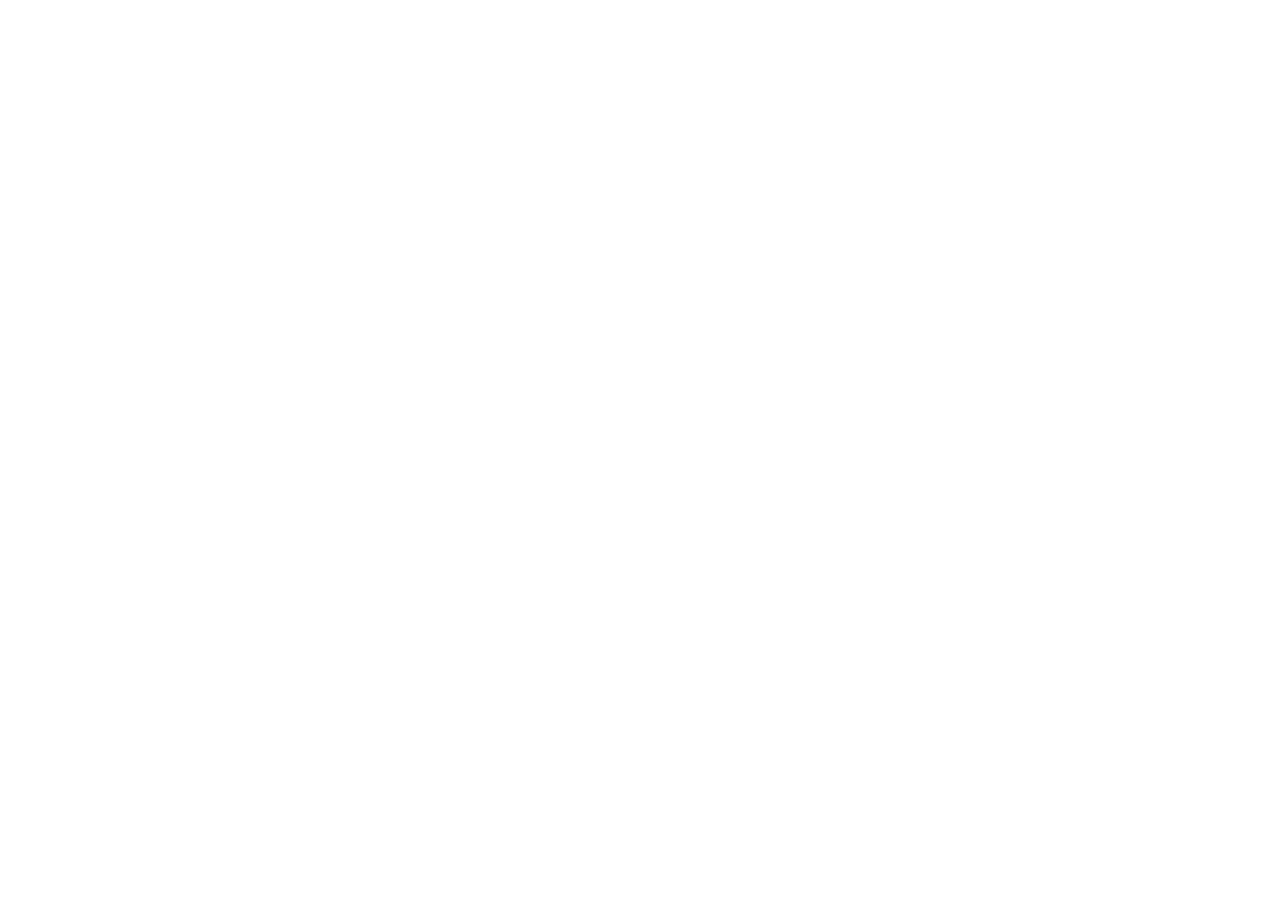
==== index.html @ 524fed6b "Initiate and link css & BootStrap to the document" ====
<!DOCTYPE html>
<html lang="en">
<head>
    <meta charset="UTF-8">
    <meta http-equiv="X-UA-Compatible" content="IE=edge">
    <meta name="viewport" content="width=device-width, initial-scale=1.0">
    <title>Kay Motors</title>
    <link rel="stylesheet" href="./css/bootstrap.min.css">
    <link rel="stylesheet" href="./css/styles.css">
</head>
<body>
    
    
    <script src="./js/bootstrap.bundle.min.js"></script>
</body>
</html>
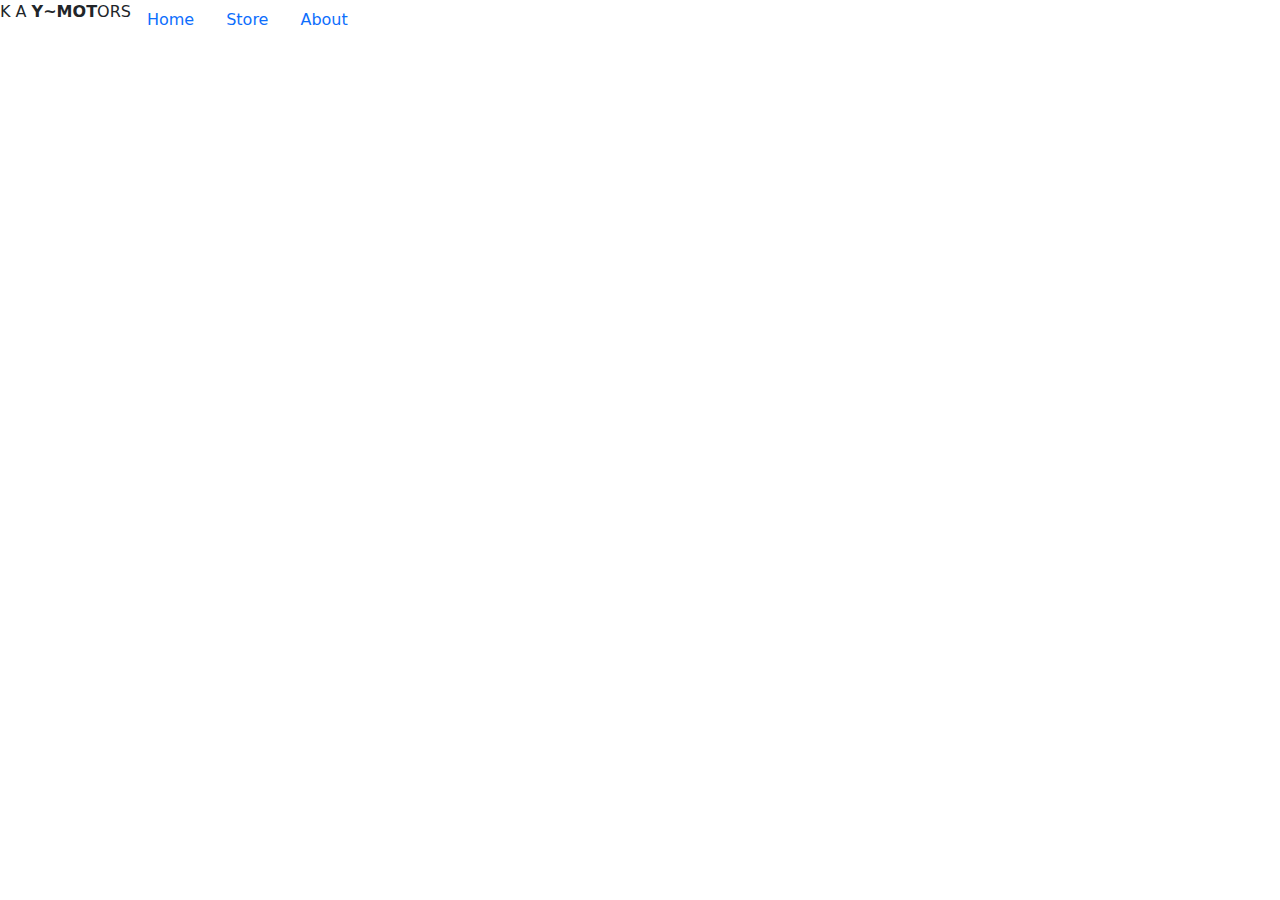
==== commit 2ad860e0: "Add bootstrap to Nav Bar" ====
--- a/index.html
+++ b/index.html
@@ -9,7 +9,12 @@
     <link rel="stylesheet" href="./css/styles.css">
 </head>
 <body>
-    
+    <!-- Navigation section of the Project -->
+    <ul class="nav "> <label for="">K A <b>Y~MOT</b>ORS</label>
+        <li class="list-item"><a href="index.html" class="nav-link">Home</a></li>
+        <li class="list-item"><a href="blog.html" class="nav-link">Store</a></li>
+        <li class="list-item"><a href="blog.html#about" class="nav-link">About</a></li>
+    </ul>
     
     <script src="./js/bootstrap.bundle.min.js"></script>
 </body>
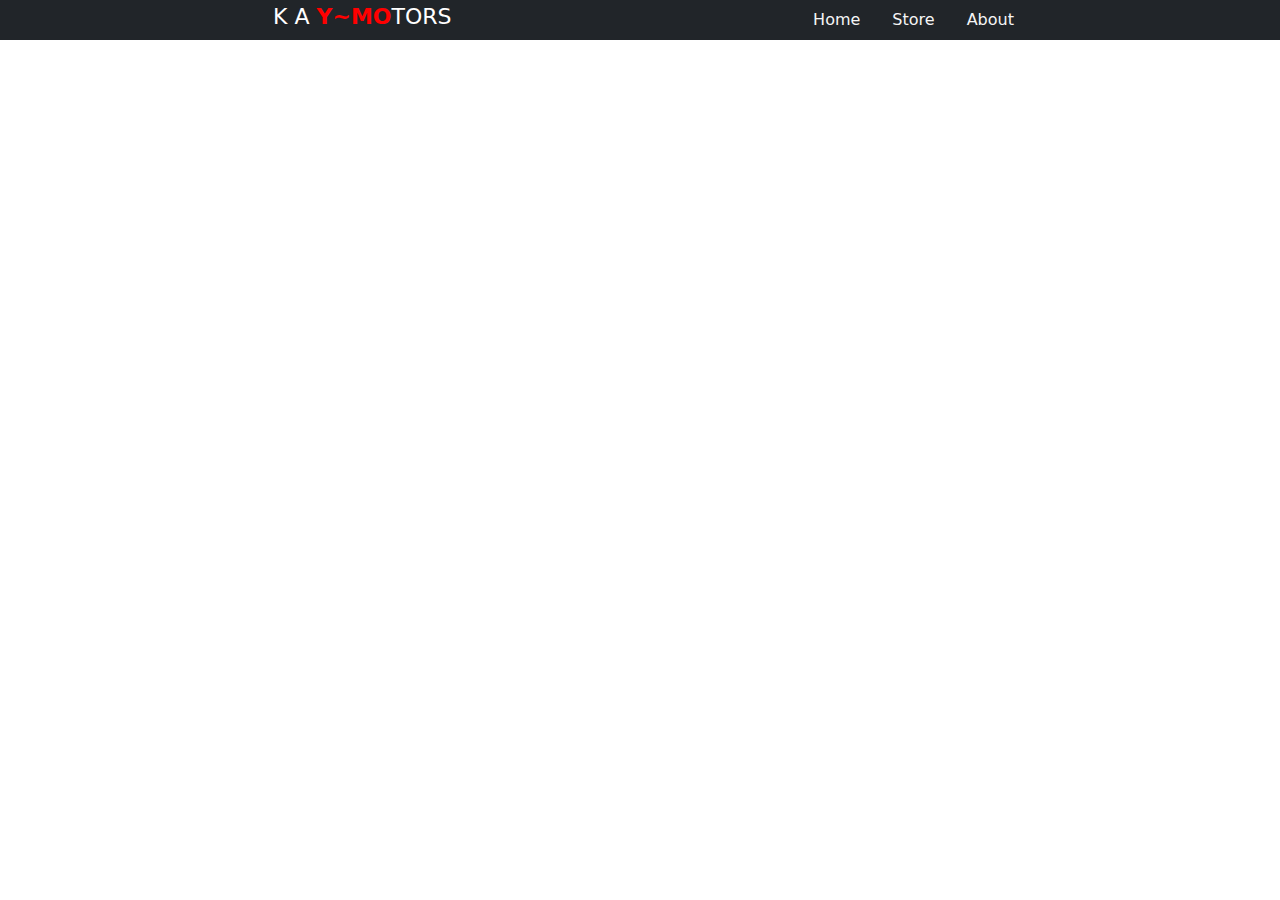
==== commit 6b9dfa5f: "Style Nav using Css" ====
--- a/index.html
+++ b/index.html
@@ -10,7 +10,7 @@
 </head>
 <body>
     <!-- Navigation section of the Project -->
-    <ul class="nav "> <label for="">K A <b>Y~MOT</b>ORS</label>
+    <ul class="nav bg-dark justify-content-center"> <label for="">K A <b>Y~MO</b>TORS</label>
         <li class="list-item"><a href="index.html" class="nav-link">Home</a></li>
         <li class="list-item"><a href="blog.html" class="nav-link">Store</a></li>
         <li class="list-item"><a href="blog.html#about" class="nav-link">About</a></li>
--- a/css/styles.css
+++ b/css/styles.css
@@ -0,0 +1,12 @@
+.nav label{
+    color: white;
+    font-size: 22px;
+    margin-left: 1.8vmax;
+    margin-right: 27vmax;
+}
+b{
+    color: red;
+}
+.nav-link{
+    color: whitesmoke;
+}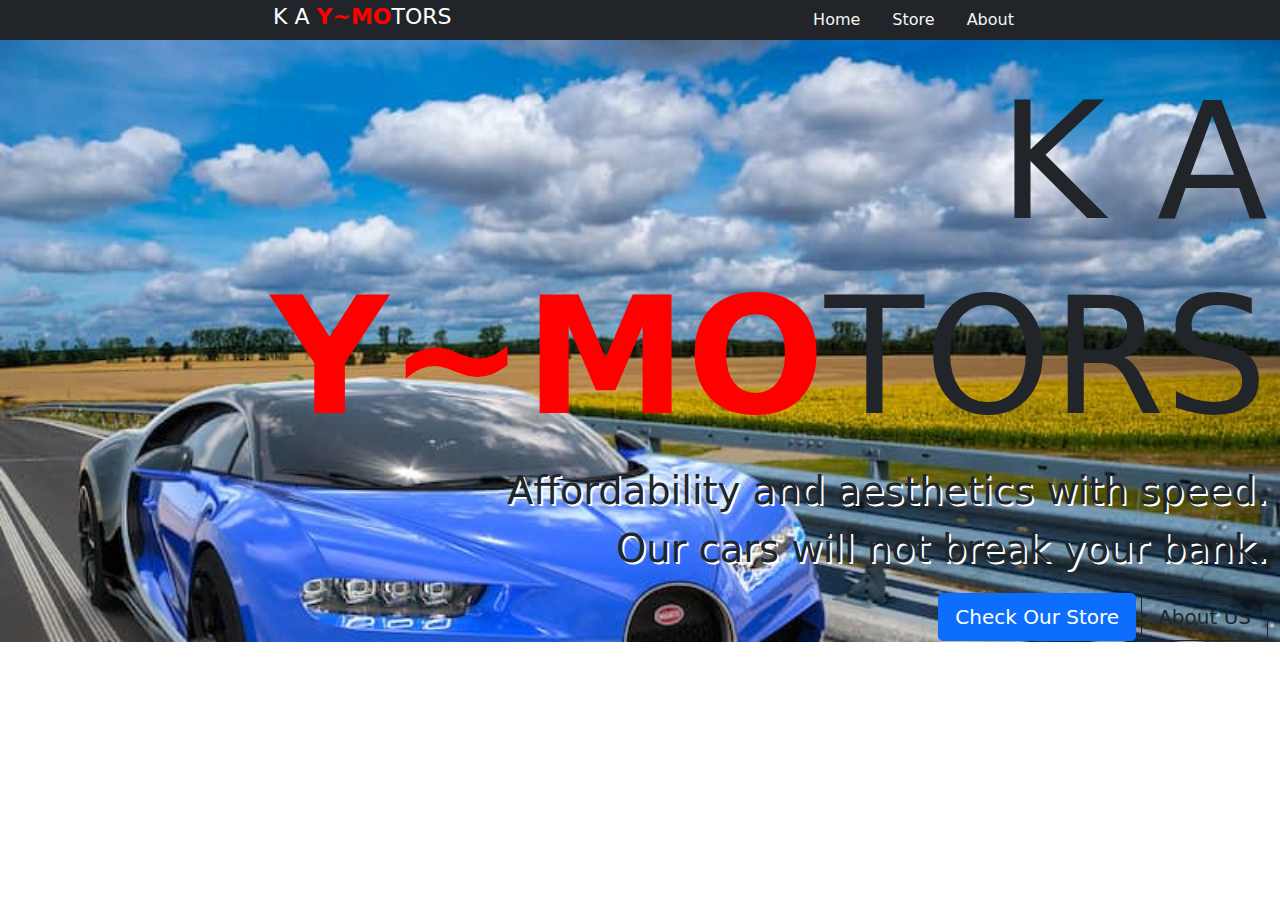
==== commit 1e744733: "Style Banner/ Hero section" ====
--- a/index.html
+++ b/index.html
@@ -15,6 +15,14 @@
         <li class="list-item"><a href="blog.html" class="nav-link">Store</a></li>
         <li class="list-item"><a href="blog.html#about" class="nav-link">About</a></li>
     </ul>
+
+    <!-- Hero or Banner Section  -->
+    <div class="container-fluid text-end banner"> <br>
+        <h3>K A <b>Y~MO</b>TORS </h3>
+        <p>Affordability and aesthetics with speed. <br> Our cars will not break your bank. </p>
+        <a href="blog.html" class="btn btn-primary btn-lg">Check Our Store</a>
+        <a href="blog.html#about" class="btn btn-outline-dark btn-lg">About US</a>
+    </div>
     
     <script src="./js/bootstrap.bundle.min.js"></script>
 </body>
--- a/css/styles.css
+++ b/css/styles.css
@@ -9,4 +9,17 @@
 }
 .nav-link{
     color: whitesmoke;
+}
+.banner{
+    height: 47vmax;
+    background-image: url(../images/car5.jpg);
+    background-repeat: none;
+    background-size: cover;
+}
+.banner h3{
+    font-size: 12.7vmax;
+}
+.banner p{
+    font-size: 3.0vmax;
+    text-shadow: 2px 2px white;
 }